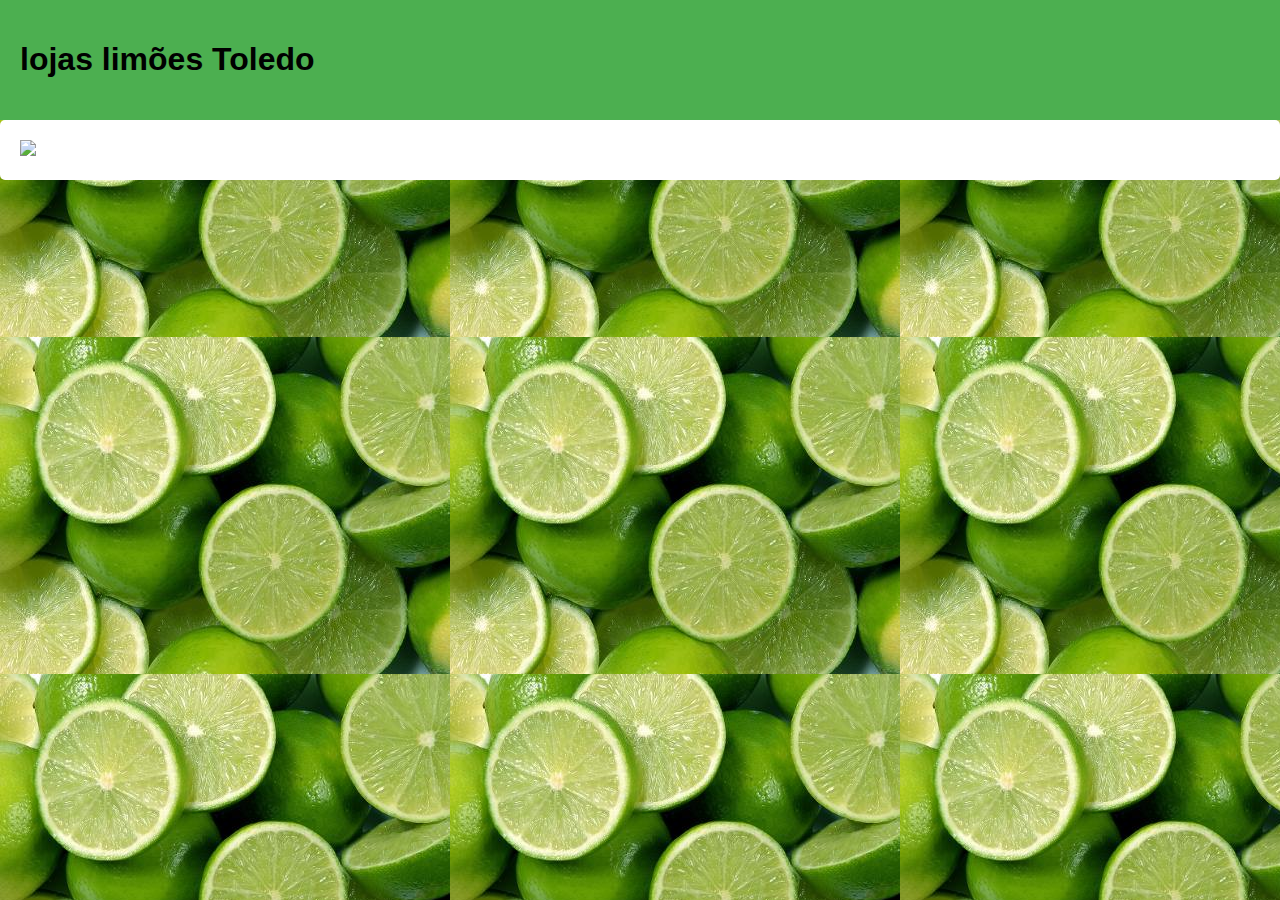
==== Lim-o-main/Lim-o-main/Lim-o-main/imagem/index.html @ ff9e77df "Add files via upload" ====
<!DOCTYPE html>
<html lang="pt-BR">
<head>
    <meta charset="UTF-8">
    <meta name="viewport" content="windth=device-width,">
    <title>Lojas Limão</title>
    <link rel="stylesheet" href="styles.css">


</head>
<body>

<header>
<h1> lojas limões Toledo</h1>
</header>

<div class="container">

<div class="produto">
<img src="/imagem.jpg">
</div>
</div>
---- Lim-o-main/Lim-o-main/Lim-o-main/imagem/styles.css ----
body{
    background-image: url(imagem/imagem.jpg);
    font-family: arial,sans-serif;
    margin: 0;
    padding: 0;img src="imagem.jpg">
    background-color: #f5f5f5;
}
header{
    background-color: #4caf50;img src="imagem.jpg">
    max-width: 800px;
    margin:auto;
    padding:20px;
}
.produto{
  background-color: #fff;
  padding:20px;
  margin-bottom:20px;
  border-radius: 5px;
  box-shadow: 0 2px 5px rgba(0,0,0,0,1);
}
.produto img{
    max-width:100%;
    height: auto;
}img
.produto h2{
    margin-bottom:10px;
}
.produto p{
    margin-top:0;
}
.produto button{
    padding: 10px, 20px;
    background-color: #4caf50;
    border:none;
    color:white;
    cursor: pointer;img src="imagem.jpg">
    border-radius: 5px;
}
.produto button:hover{
    background-color:#45a049;
}
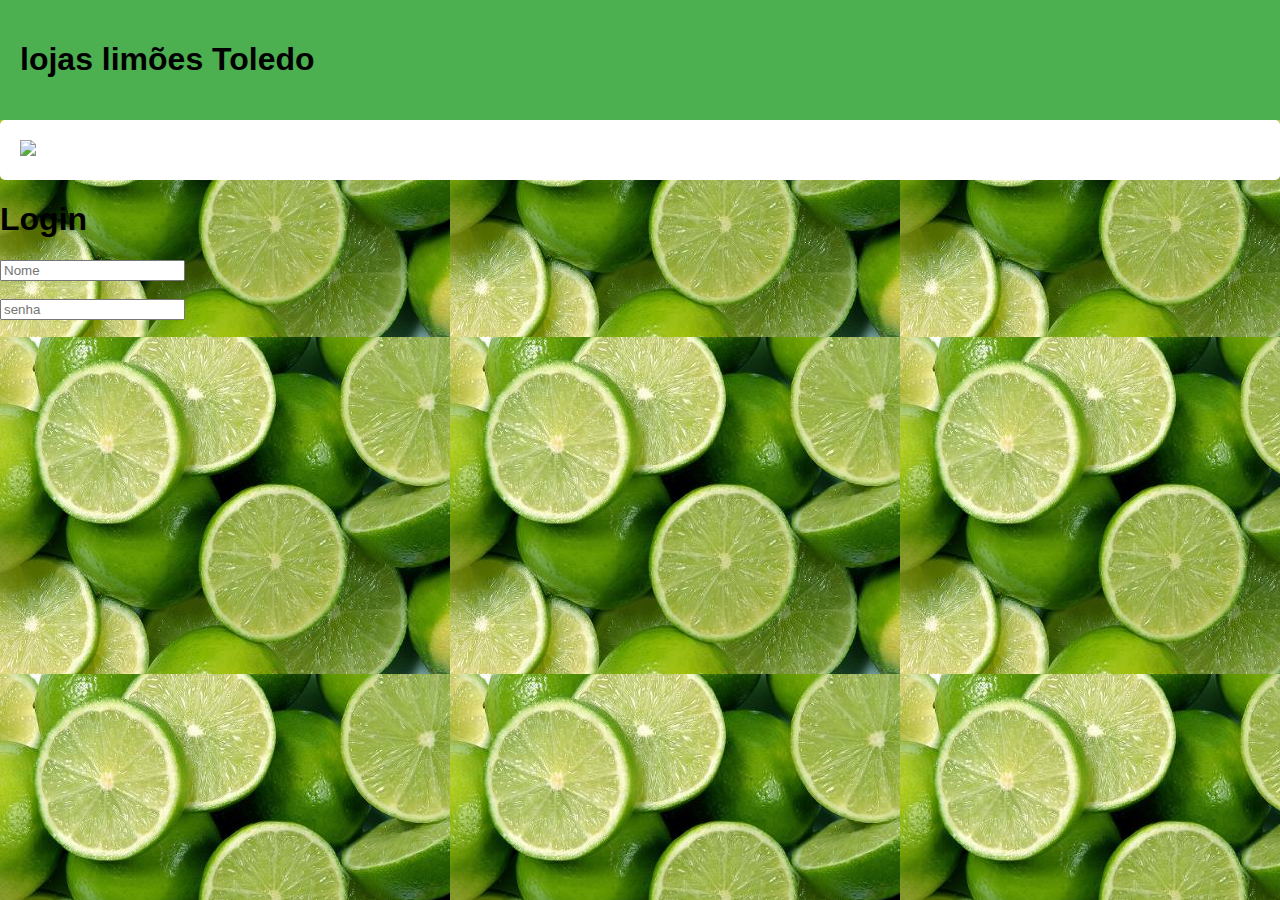
==== commit bbed352f: "Add files via upload" ====
--- a/Lim-o-main/Lim-o-main/Lim-o-main/imagem/index.html
+++ b/Lim-o-main/Lim-o-main/Lim-o-main/imagem/index.html
@@ -20,3 +20,16 @@
 <img src="/imagem.jpg">
 </div>
 </div>
+
+<meta charset="UTF-8">
+<meta name="viewport" content="windth=device-width,">
+<title>Tela de Longin</title>
+ 
+  <div>
+     <h1>Login</h1>
+     <input type="text" placeholder="Nome">
+     <br><br>
+     <input type="password" placeholder="senha">
+     <br><br>
+ </div>
+
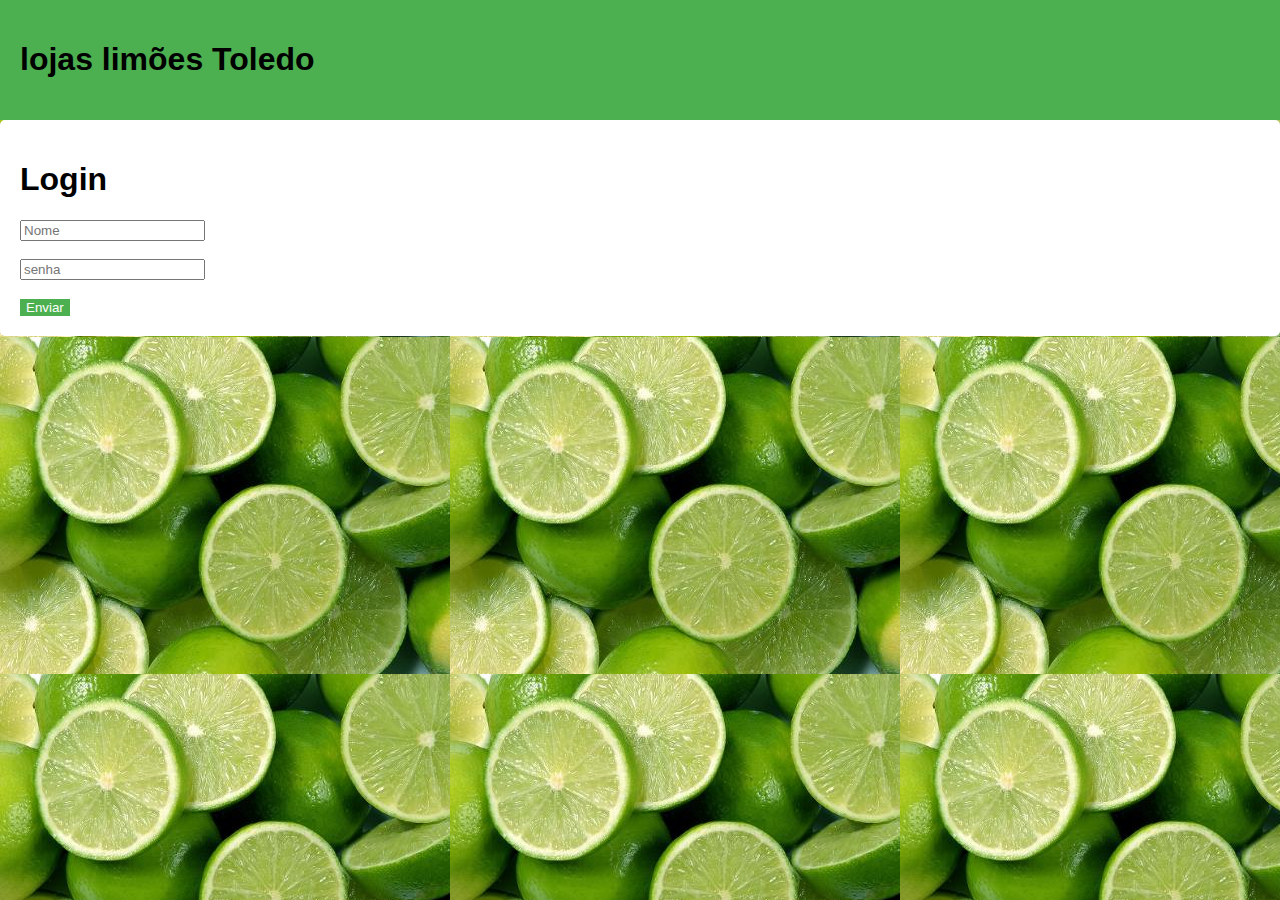
==== commit fa89786a: "Add files via upload" ====
--- a/Lim-o-main/Lim-o-main/Lim-o-main/imagem/index.html
+++ b/Lim-o-main/Lim-o-main/Lim-o-main/imagem/index.html
@@ -17,9 +17,7 @@
 <div class="container">
 
 <div class="produto">
-<img src="/imagem.jpg">
-</div>
-</div>
+
 
 <meta charset="UTF-8">
 <meta name="viewport" content="windth=device-width,">
@@ -31,5 +29,11 @@
      <br><br>
      <input type="password" placeholder="senha">
      <br><br>
+     <button>Enviar</button>
  </div>
 
+ <body{
+    font-family:Arial,Helvetica,sans-serif;
+    background-imagem:linear-gradius();
+ }
+
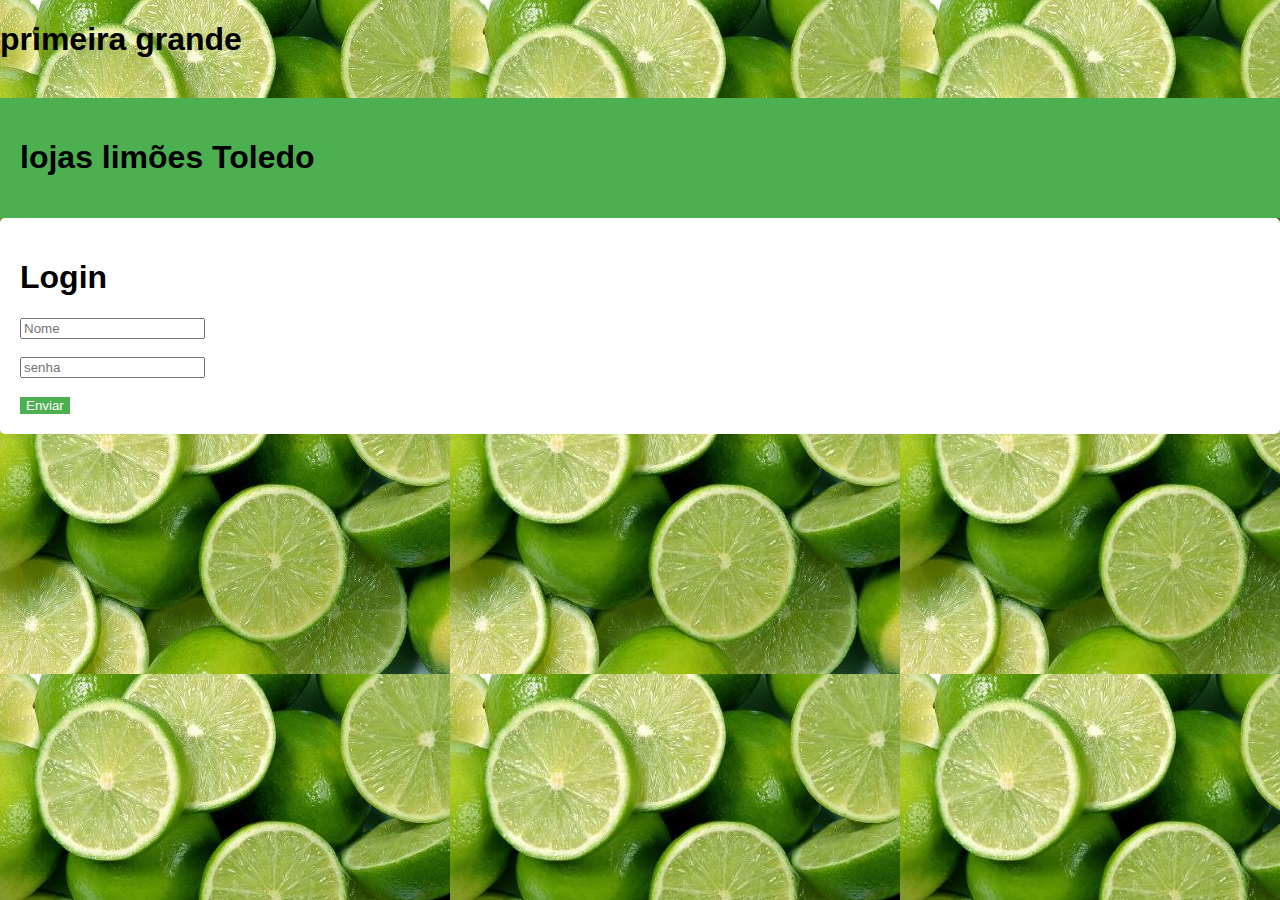
==== commit e8c473c2: "Add files via upload" ====
--- a/Lim-o-main/Lim-o-main/Lim-o-main/imagem/index.html
+++ b/Lim-o-main/Lim-o-main/Lim-o-main/imagem/index.html
@@ -5,6 +5,8 @@
     <meta name="viewport" content="windth=device-width,">
     <title>Lojas Limão</title>
     <link rel="stylesheet" href="styles.css">
+    <h1>primeira grande</h1>
+    <img src=""
 
 
 </head>
@@ -37,3 +39,4 @@
     background-imagem:linear-gradius();
  }
 
+
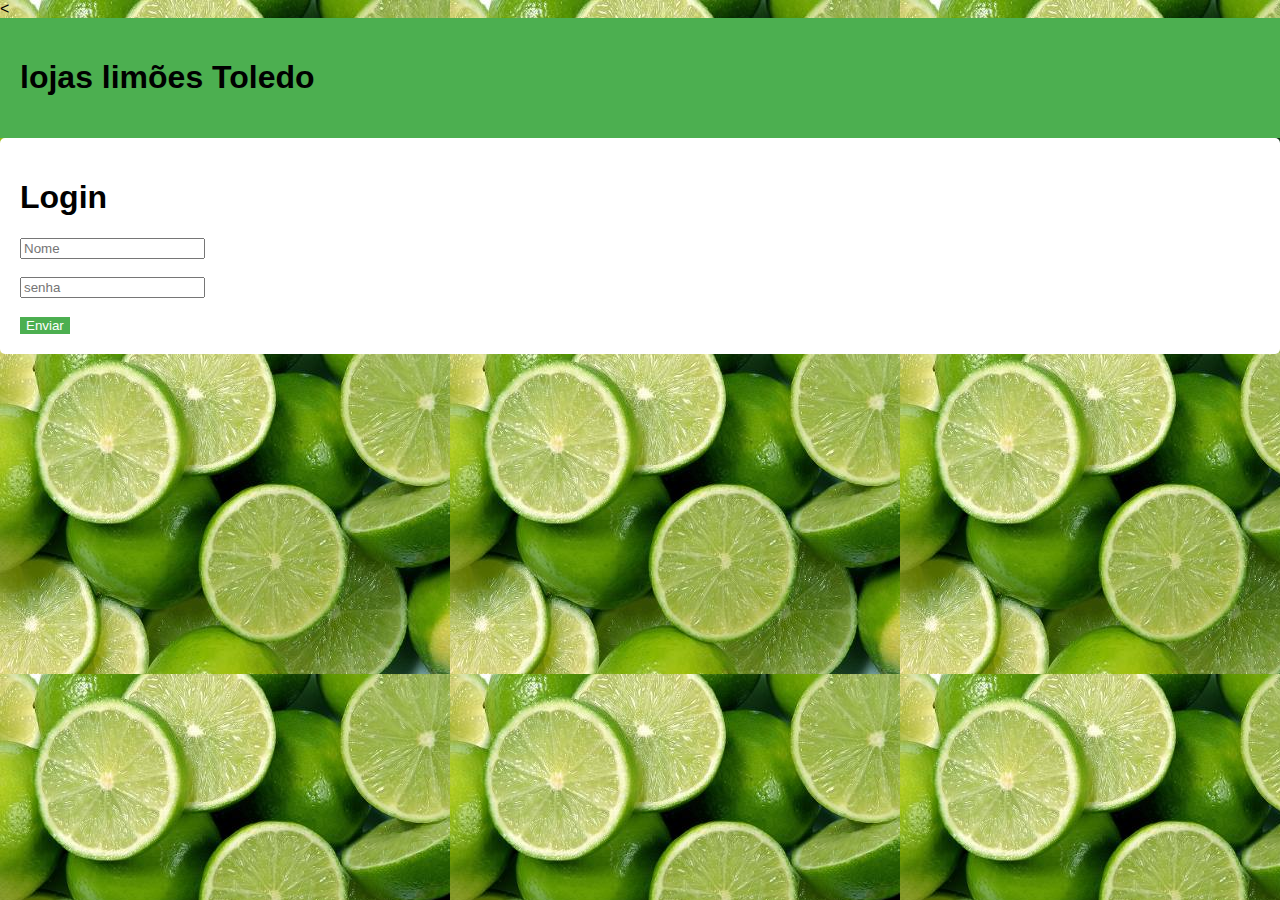
==== commit e36b2c7d: "Add files via upload" ====
--- a/Lim-o-main/Lim-o-main/Lim-o-main/imagem/index.html
+++ b/Lim-o-main/Lim-o-main/Lim-o-main/imagem/index.html
@@ -5,9 +5,7 @@
     <meta name="viewport" content="windth=device-width,">
     <title>Lojas Limão</title>
     <link rel="stylesheet" href="styles.css">
-    <h1>primeira grande</h1>
-    <img src=""
-
+    <
 
 </head>
 <body>
@@ -39,4 +37,3 @@
     background-imagem:linear-gradius();
  }
 
-
